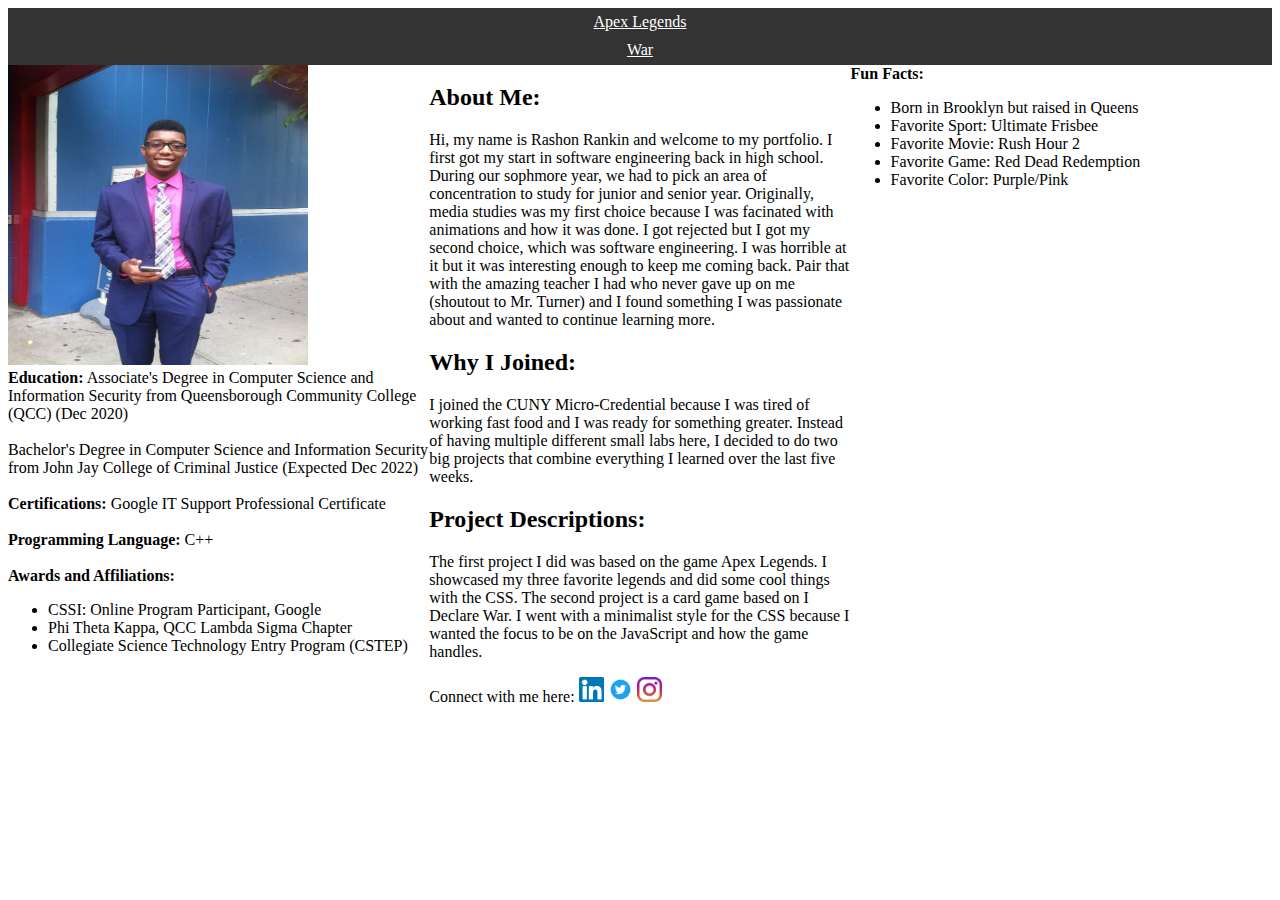
==== Project 1/index.html @ 74075a65 "Add files via upload" ====
<!DOCTYPE html>
<html>
  <head>
    <script type="text/javascript" src="https://platform.linkedin.com/badges/js/profile.js" async defer></script>
    <link rel="stylesheet" href="index.css">
  </head>
  <body>
    <div class="topnav">
      <a href="Legends/Legends.html">Apex Legends</a>
      <a href="War/war.html">War</a>
    </div>
    <div class = "row">
      <div class = "column">
        <img src = "Rashon_suit.jpg">
        <div id = "skills">
          <b>Education:</b> Associate's Degree in Computer Science and Information Security from Queensborough Community College (QCC) (Dec 2020)<br><br>
                            Bachelor's Degree in Computer Science and Information Security from John Jay College of Criminal Justice (Expected Dec 2022)<br><br>
          <b>Certifications:</b> Google IT Support Professional Certificate<br><br>
          <b>Programming Language:</b> C++<br><br>
          <b>Awards and Affiliations:</b> <ul>
                                            <li>CSSI: Online Program Participant, Google</li>
                                            <li> Phi Theta Kappa, QCC Lambda Sigma Chapter</li>
                                            <li> Collegiate Science Technology Entry Program (CSTEP)</li>
                                          </ul>
        </div>
      </div>
      <div id = "about" class = "column">
        <h2>About Me:</h2>
        Hi, my name is Rashon Rankin and welcome to my portfolio. I first got my start in software engineering back in high school. During our sophmore year, we had to pick an area of concentration to study for junior and senior year. Originally, media studies was my first choice because I was facinated with animations and how it was done. I got rejected but I got my second choice, which was software engineering. I was horrible at it but it was interesting enough to keep me coming back. Pair that with the amazing teacher I had who never gave up on me (shoutout to Mr. Turner) and I found something I was passionate about and wanted to continue learning more.
        <p><h2>Why I Joined:</h2>
          I joined the CUNY Micro-Credential because I was tired of working fast food and I was ready for something greater. Instead of having multiple different small labs here, I decided to do two big projects that combine everything I learned over the last five weeks.
        </p>
        <p><h2>Project Descriptions:</h2>
          The first project I did was based on the game Apex Legends. I showcased my three favorite legends and did some cool things with the CSS. The second project is a card game based on I Declare War. I went with a minimalist style for the CSS because I wanted the focus to be on the JavaScript and how the game handles.
        </p>
        <div id = "socials">Connect with me here:
          <a href = "https://www.linkedin.com/in/rashon-rankin-05399a15b"><img src = "linkedin.png" class = "social"></a>
          <a href = "https://twitter.com/SnezzingOreO" ><img src = "twitter.png" class = "social"></a>
          <a href = "https://www.instagram.com/_rankin.g_/" ><img src = "insta.png" class = "social"></a>
        </div>
      </div>
      <div class = "column">
        <b>Fun Facts:</b>
        <ul>
          <li> Born in Brooklyn but raised in Queens</li>
          <li> Favorite Sport: Ultimate Frisbee</li>
          <li> Favorite Movie: Rush Hour 2</li>
          <li> Favorite Game: Red Dead Redemption</li>
          <li> Favorite Color: Purple/Pink</li>
        </ul>
      </div>
    </div>
  </body>
</html>
---- Project 1/index.css ----
img
{
  width:300px;
  height: 300px;
}
.social
{
  width:25px;
  height:25px;
}
.topnav
{
  overflow: hidden;
  background-color: #333;
  padding: .25px;
}
  /* links' style*/
.topnav a
{
  margin-left:auto;
  margin-right:auto;
  display: block;
  text-align: center;
  padding: 5px;
  color: #fff;
}
  /* changes color when you hover */
.topnav a:hover
{
  background-color: #ddd;
  color: #000;
}
.column
{
  float: left;
  width: 33.33%;
}
.row:after
{
  content: "";
  display: table;
  clear: both;
}
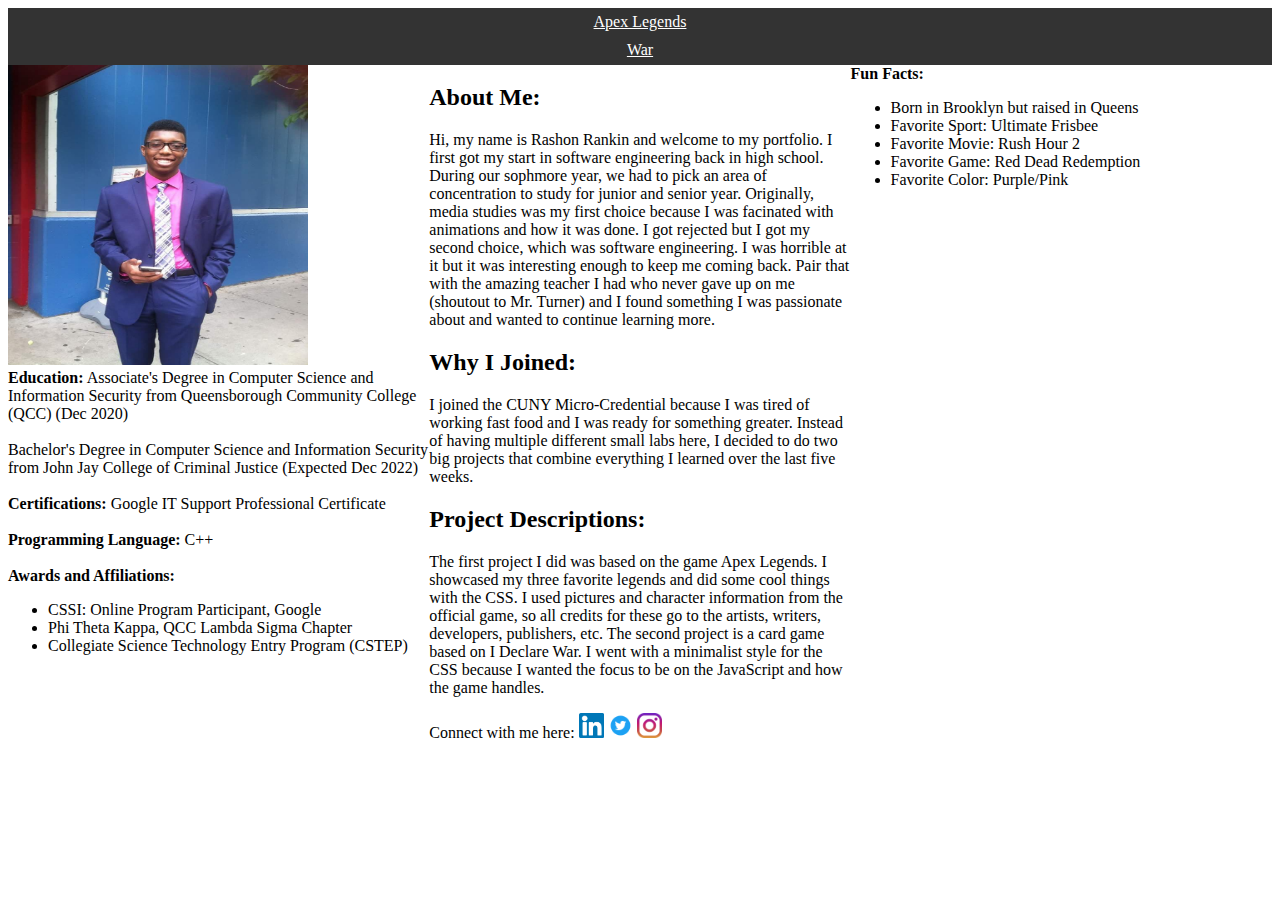
==== commit fbe11023: "Update index.html" ====
--- a/Project 1/index.html
+++ b/Project 1/index.html
@@ -31,7 +31,7 @@
           I joined the CUNY Micro-Credential because I was tired of working fast food and I was ready for something greater. Instead of having multiple different small labs here, I decided to do two big projects that combine everything I learned over the last five weeks.
         </p>
         <p><h2>Project Descriptions:</h2>
-          The first project I did was based on the game Apex Legends. I showcased my three favorite legends and did some cool things with the CSS. The second project is a card game based on I Declare War. I went with a minimalist style for the CSS because I wanted the focus to be on the JavaScript and how the game handles.
+          The first project I did was based on the game Apex Legends. I showcased my three favorite legends and did some cool things with the CSS. I used pictures and character information from the official game, so all credits for these go to the artists, writers, developers, publishers, etc. The second project is a card game based on I Declare War. I went with a minimalist style for the CSS because I wanted the focus to be on the JavaScript and how the game handles.
         </p>
         <div id = "socials">Connect with me here:
           <a href = "https://www.linkedin.com/in/rashon-rankin-05399a15b"><img src = "linkedin.png" class = "social"></a>
